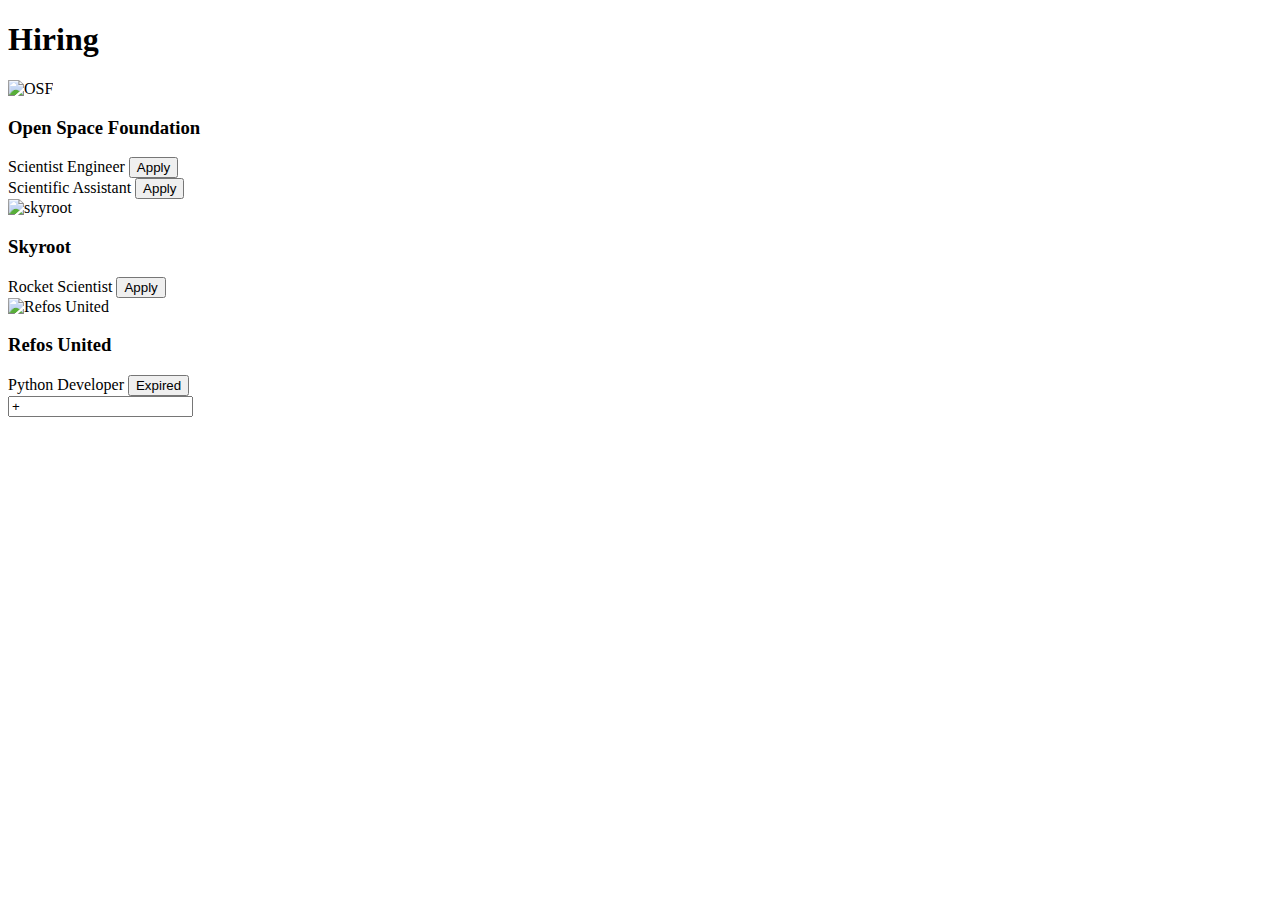
==== hiring.html @ f0d3cea0 "Update hiring.html" ====
<!DOCTYPE html>
<html lang="en">
<head>
    <meta charset="UTF-8">
    <meta name="viewport" content="width=device-width, initial-scale=1.0">
    <title>Hiring</title>
    <link rel="stylesheet" href="hiring.css">
</head>
<body>
    <h1>Hiring</h1>
    <div class="cover">
        <div class="box">
            <img src="osf.png" alt="OSF">
            <h3>Open Space Foundation</h3>
            <labe name="OSF Scientist Engineer">Scientist Engineer</labe>
            <a href="https://docs.google.com/forms/d/e/1FAIpQLSduP_b20vH9ccMSt6Rih_PbQQQnm9tBmg35mbAAUf5gCd5sRw/viewform?usp=sf_link"><button name="OSF Scientist Engineer">Apply</button></a><br>
            <labe name="Scientific Assistant">Scientific Assistant</labe>
            <button name="Scientific Assistant">Apply</button>
        </div>
        <div class="box">
            <img src="Skyroot_New_Logo.jpg" alt="skyroot">
            <h3>Skyroot</h3>
            <p></p>
            <labe name="Rocket Engineer">Rocket Scientist</labe>
            <button name="Rocket Engineer"><href="https://skyroot.com/">Apply</button><br>
        </div>
        <div class="box">
            <img src="refos.jpg" alt="Refos United">
            <h3>Refos United</h3>
            <p></p>
            <labe name="Python Developer">Python Developer</labe>
            <button name="Python Developer">Expired</button><br>
        </div>
        <a href="new_hiring.html"><input class="add" type="box" value="+"></a>
    </div>
</body>
</html>
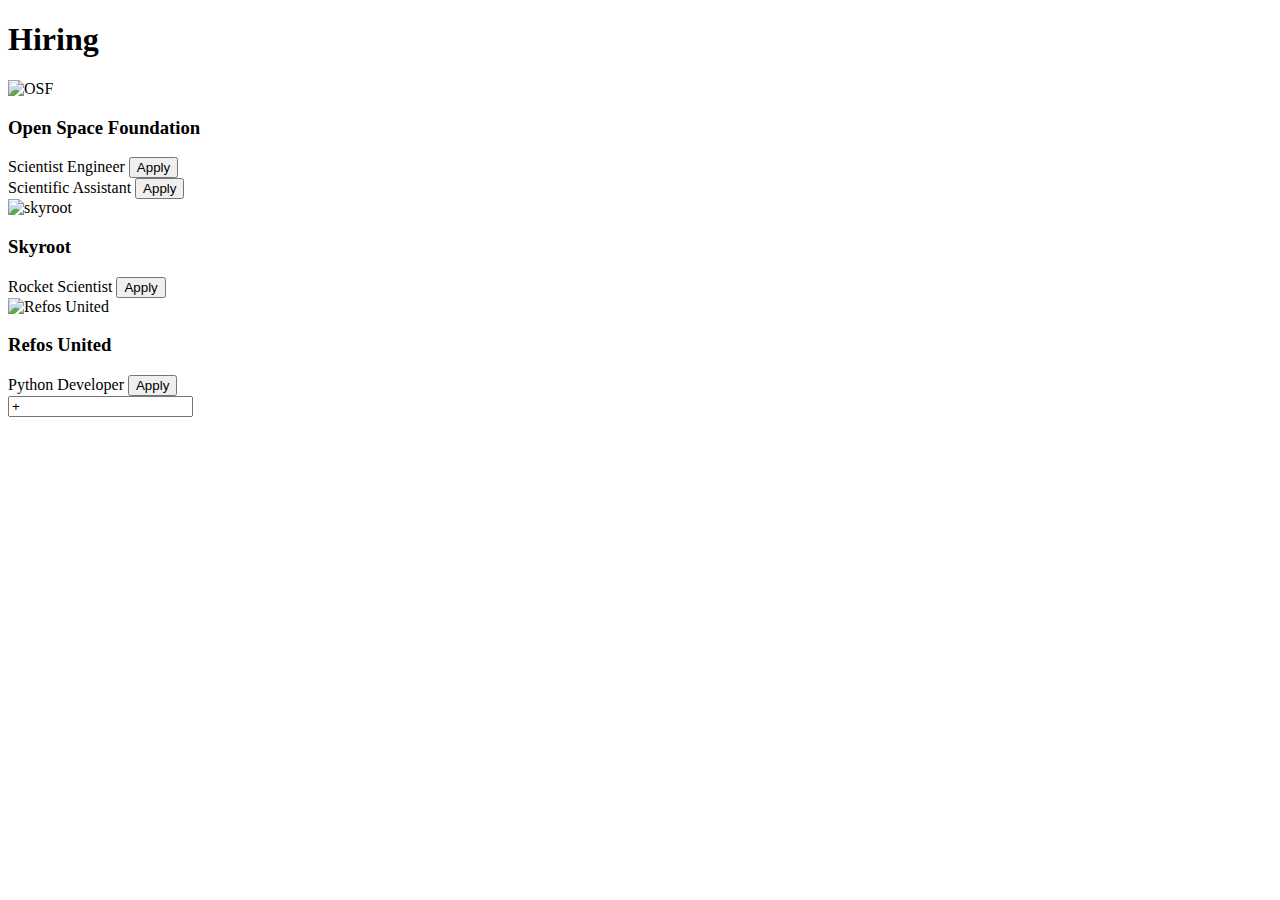
==== commit d8b9d969: "Update hiring.html" ====
--- a/hiring.html
+++ b/hiring.html
@@ -29,7 +29,7 @@
             <h3>Refos United</h3>
             <p></p>
             <labe name="Python Developer">Python Developer</labe>
-            <button name="Python Developer">Expired</button><br>
+            <button name="Python Developer">Apply</button><br>
         </div>
         <a href="new_hiring.html"><input class="add" type="box" value="+"></a>
     </div>
